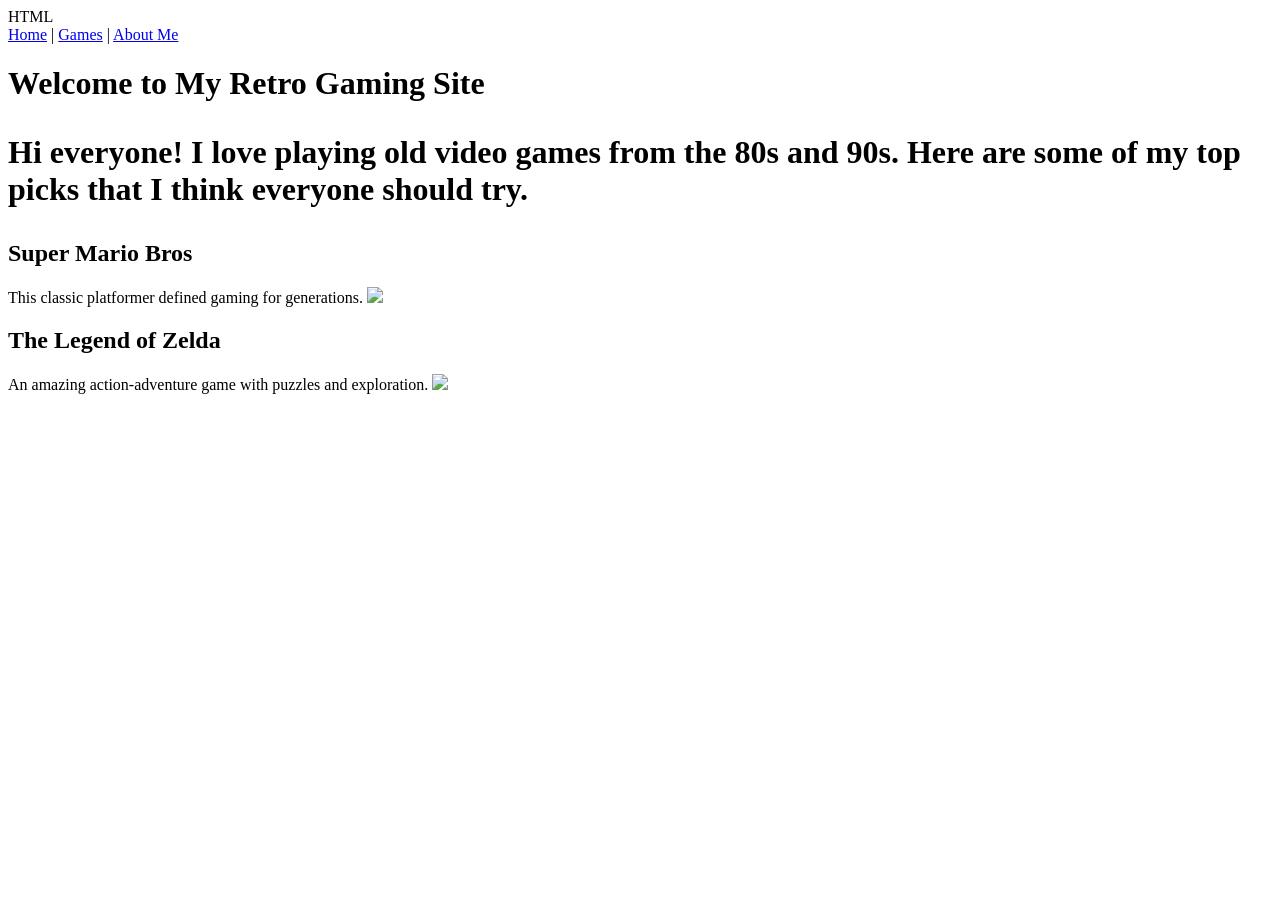
==== w3/index.html @ 87deed55 "Attendance: Broken Code" ====
HTML
<html>
<head>
    <title>My Favorite Retro Games</title>
</head>
<body>

    <div id="menu">
        <a href="#home">Home</a> | 
        <a href="#games">Games</a> | 
        <a href="#about">About Me</a>
    </div>

    <h1>Welcome to My Retro Gaming Site
    
    <p>Hi everyone! I love playing old video games from the 80s and 90s. Here are some of my top picks that I think everyone should try.

    <h2>Super Mario Bros</h2>
    <p>This classic platformer defined gaming for generations.
    <img src="images/mario-bros.jpg">

    <h2>The Legend of Zelda</h2>
    <p>An amazing action-adventure game with puzzles and exploration.
    <img src="images/zelda-cover.jpg">

</body>
</html>
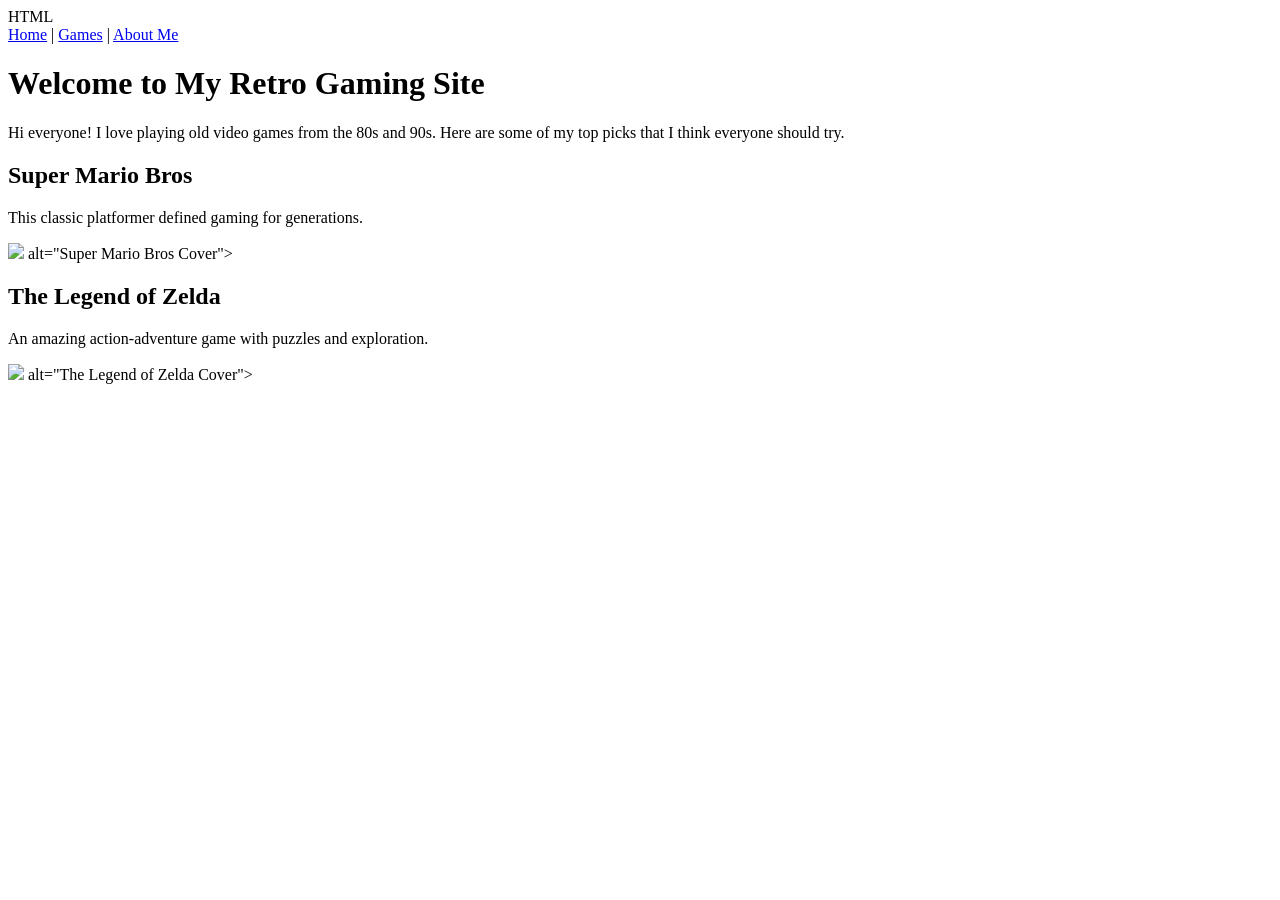
==== commit 2b56c4aa: "Attendance: Created html and fixed validation errors" ====
--- a/w3/index.html
+++ b/w3/index.html
@@ -1,4 +1,6 @@
 HTML
+
+<!DOCTYPE html>
 <html>
 <head>
     <title>My Favorite Retro Games</title>
@@ -11,17 +13,17 @@
         <a href="#about">About Me</a>
     </div>
 
-    <h1>Welcome to My Retro Gaming Site
+    <h1>Welcome to My Retro Gaming Site</h1>
     
-    <p>Hi everyone! I love playing old video games from the 80s and 90s. Here are some of my top picks that I think everyone should try.
+    <p>Hi everyone! I love playing old video games from the 80s and 90s. Here are some of my top picks that I think everyone should try.</p>
 
     <h2>Super Mario Bros</h2>
-    <p>This classic platformer defined gaming for generations.
-    <img src="images/mario-bros.jpg">
+    <p>This classic platformer defined gaming for generations.</p>
+    <img src="images/mario-bros.jpg"> alt="Super Mario Bros Cover">
 
     <h2>The Legend of Zelda</h2>
-    <p>An amazing action-adventure game with puzzles and exploration.
-    <img src="images/zelda-cover.jpg">
+    <p>An amazing action-adventure game with puzzles and exploration.</p>
+    <img src="images/zelda-cover.jpg"> alt="The Legend of Zelda Cover">
 
 </body>
 </html>
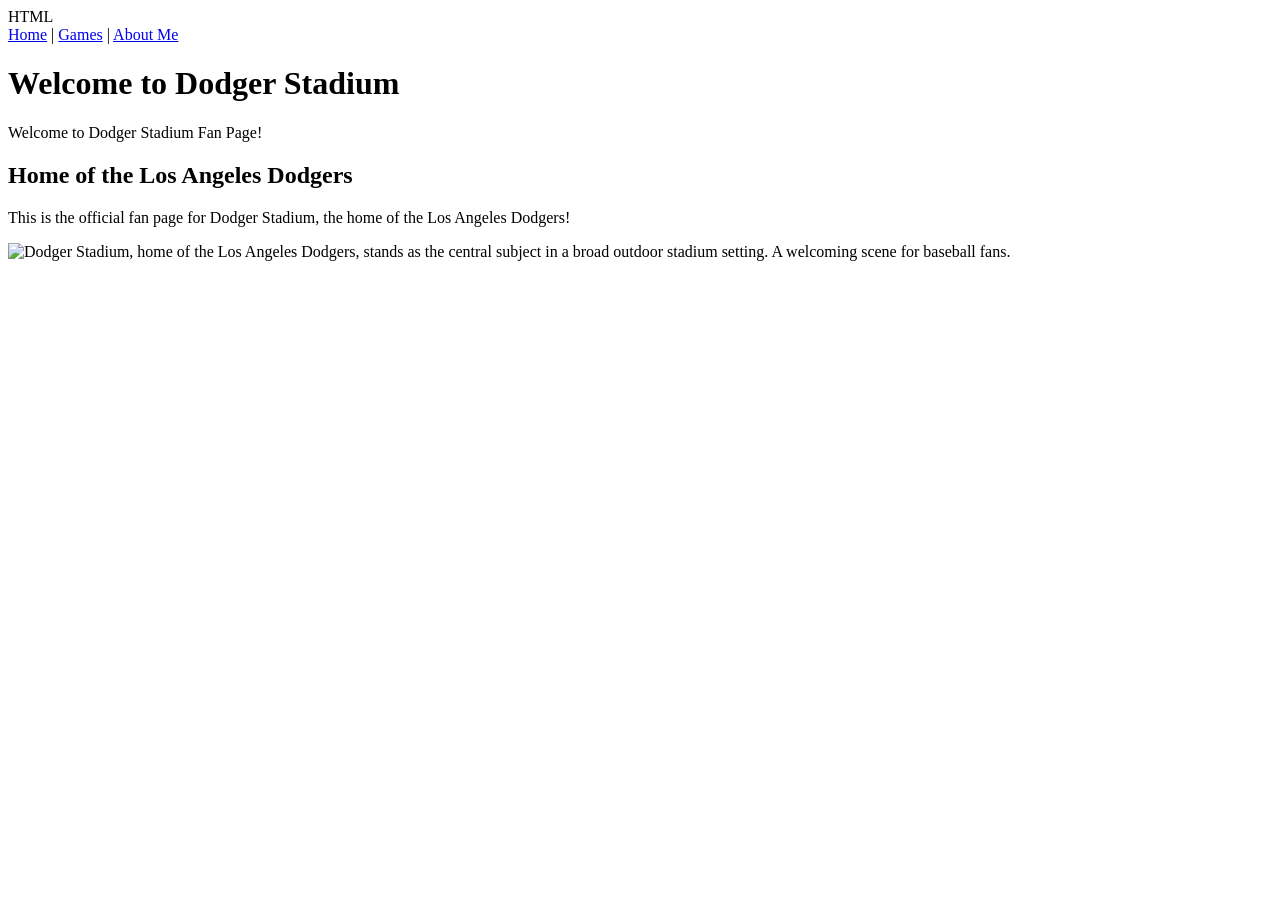
==== commit b89bd5f1: "Attendance: Updated menu to use semantic nav tag" ====
--- a/w3/index.html
+++ b/w3/index.html
@@ -3,27 +3,23 @@
 <!DOCTYPE html>
 <html>
 <head>
-    <title>My Favorite Retro Games</title>
+    <title>Dodgers Stadium</title>
 </head>
 <body>
 
-    <div id="menu">
+    <nav id="menu">
         <a href="#home">Home</a> | 
         <a href="#games">Games</a> | 
         <a href="#about">About Me</a>
-    </div>
+    </nav>
 
-    <h1>Welcome to My Retro Gaming Site</h1>
+    <h1>Welcome to Dodger Stadium</h1>
     
-    <p>Hi everyone! I love playing old video games from the 80s and 90s. Here are some of my top picks that I think everyone should try.</p>
+    <p> Welcome to Dodger Stadium Fan Page!</p>
 
-    <h2>Super Mario Bros</h2>
-    <p>This classic platformer defined gaming for generations.</p>
-    <img src="images/mario-bros.jpg"> alt="Super Mario Bros Cover">
-
-    <h2>The Legend of Zelda</h2>
-    <p>An amazing action-adventure game with puzzles and exploration.</p>
-    <img src="images/zelda-cover.jpg"> alt="The Legend of Zelda Cover">
+    <h2>Home of the Los Angeles Dodgers</h2>
+    <p>This is the official fan page for Dodger Stadium, the home of the Los Angeles Dodgers!</p>
+    <img src="images/dodger-stadium.jpg" alt="Dodger Stadium, home of the Los Angeles Dodgers, stands as the central subject in a broad outdoor stadium setting. A welcoming scene for baseball fans.">
 
 </body>
 </html>
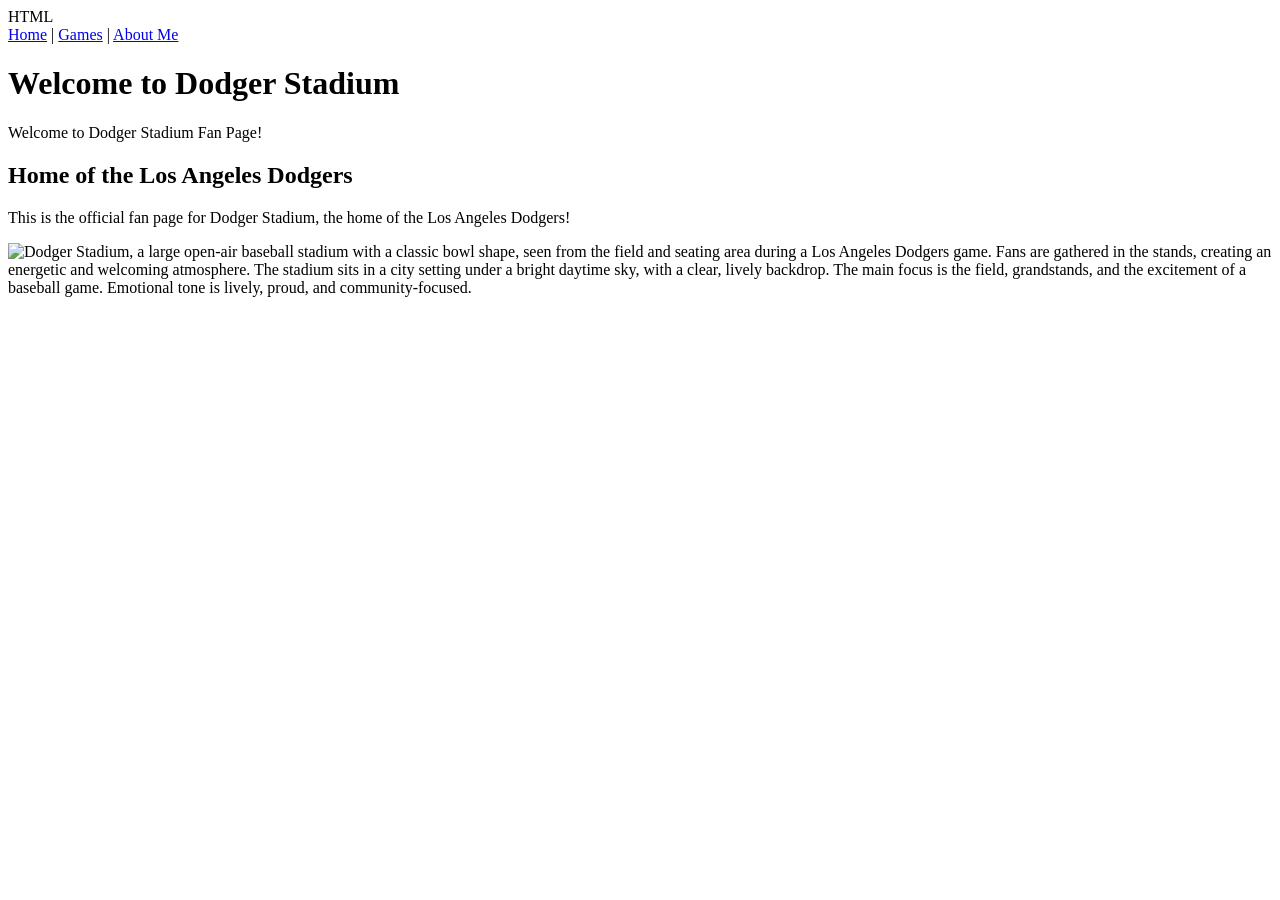
==== commit d52d43e8: "Attendance: Created html and fixed validation errors" ====
--- a/w3/index.html
+++ b/w3/index.html
@@ -9,7 +9,7 @@
 
     <nav id="menu">
         <a href="#home">Home</a> | 
-        <a href="#games">Games</a> | 
+        <a href="#games">Games</a> |    
         <a href="#about">About Me</a>
     </nav>
 
@@ -19,7 +19,7 @@
 
     <h2>Home of the Los Angeles Dodgers</h2>
     <p>This is the official fan page for Dodger Stadium, the home of the Los Angeles Dodgers!</p>
-    <img src="images/dodger-stadium.jpg" alt="Dodger Stadium, home of the Los Angeles Dodgers, stands as the central subject in a broad outdoor stadium setting. A welcoming scene for baseball fans.">
+    <img src="images/dodger-stadium.jpg" alt="Dodger Stadium, a large open-air baseball stadium with a classic bowl shape, seen from the field and seating area during a Los Angeles Dodgers game. Fans are gathered in the stands, creating an energetic and welcoming atmosphere. The stadium sits in a city setting under a bright daytime sky, with a clear, lively backdrop. The main focus is the field, grandstands, and the excitement of a baseball game. Emotional tone is lively, proud, and community-focused.">
 
 </body>
 </html>
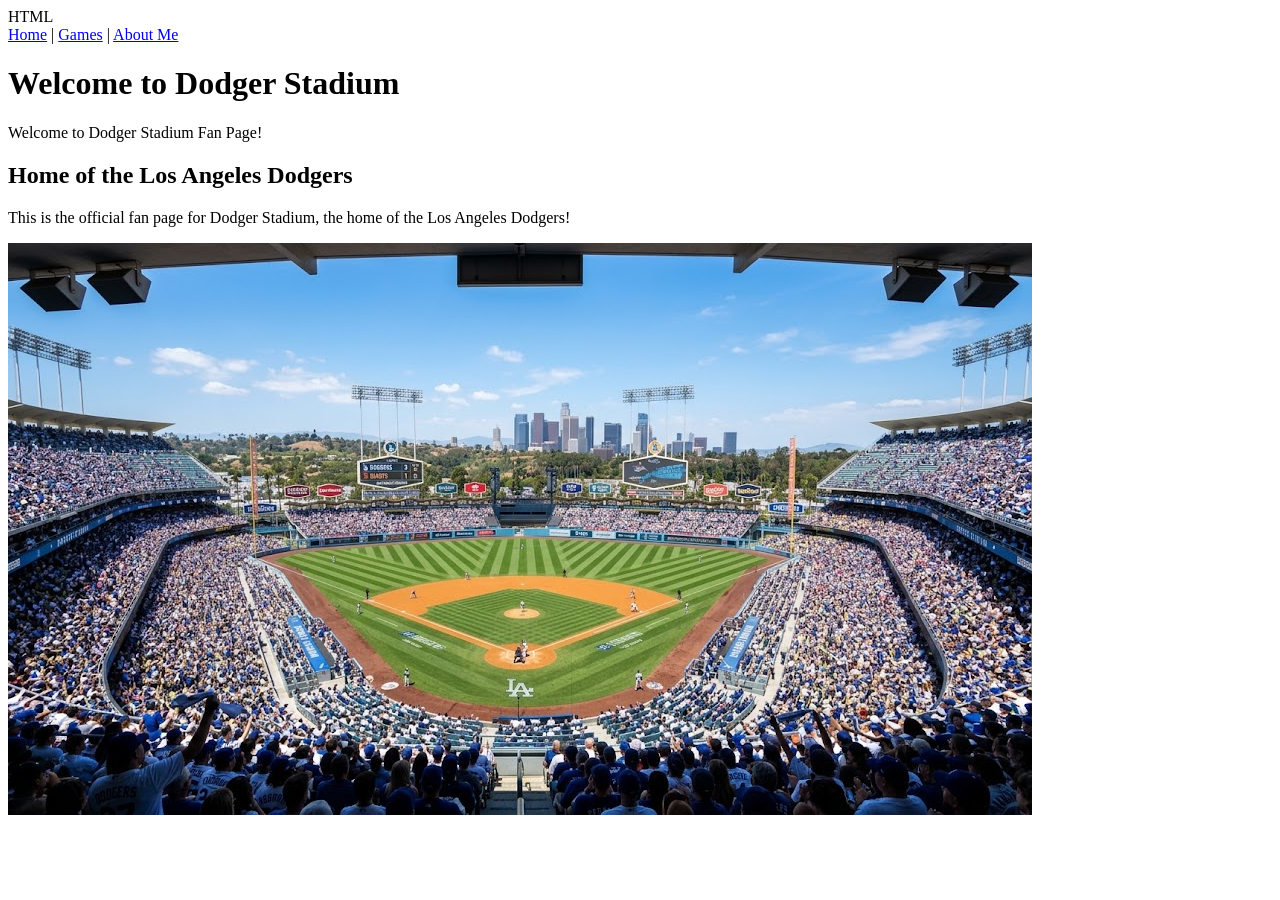
==== commit a0124c54: "Attendance: Updated menu to use semantic nav tag" ====
--- a/w3/index.html
+++ b/w3/index.html
@@ -19,7 +19,7 @@
 
     <h2>Home of the Los Angeles Dodgers</h2>
     <p>This is the official fan page for Dodger Stadium, the home of the Los Angeles Dodgers!</p>
-    <img src="images/dodger-stadium.jpg" alt="Dodger Stadium, a large open-air baseball stadium with a classic bowl shape, seen from the field and seating area during a Los Angeles Dodgers game. Fans are gathered in the stands, creating an energetic and welcoming atmosphere. The stadium sits in a city setting under a bright daytime sky, with a clear, lively backdrop. The main focus is the field, grandstands, and the excitement of a baseball game. Emotional tone is lively, proud, and community-focused.">
-
+    <img src="img/dodger-stadium.jpg" alt="Dodger Stadium, home ballpark of the Los Angeles Dodgers, set among its surrounding grounds.">
+    
 </body>
 </html>
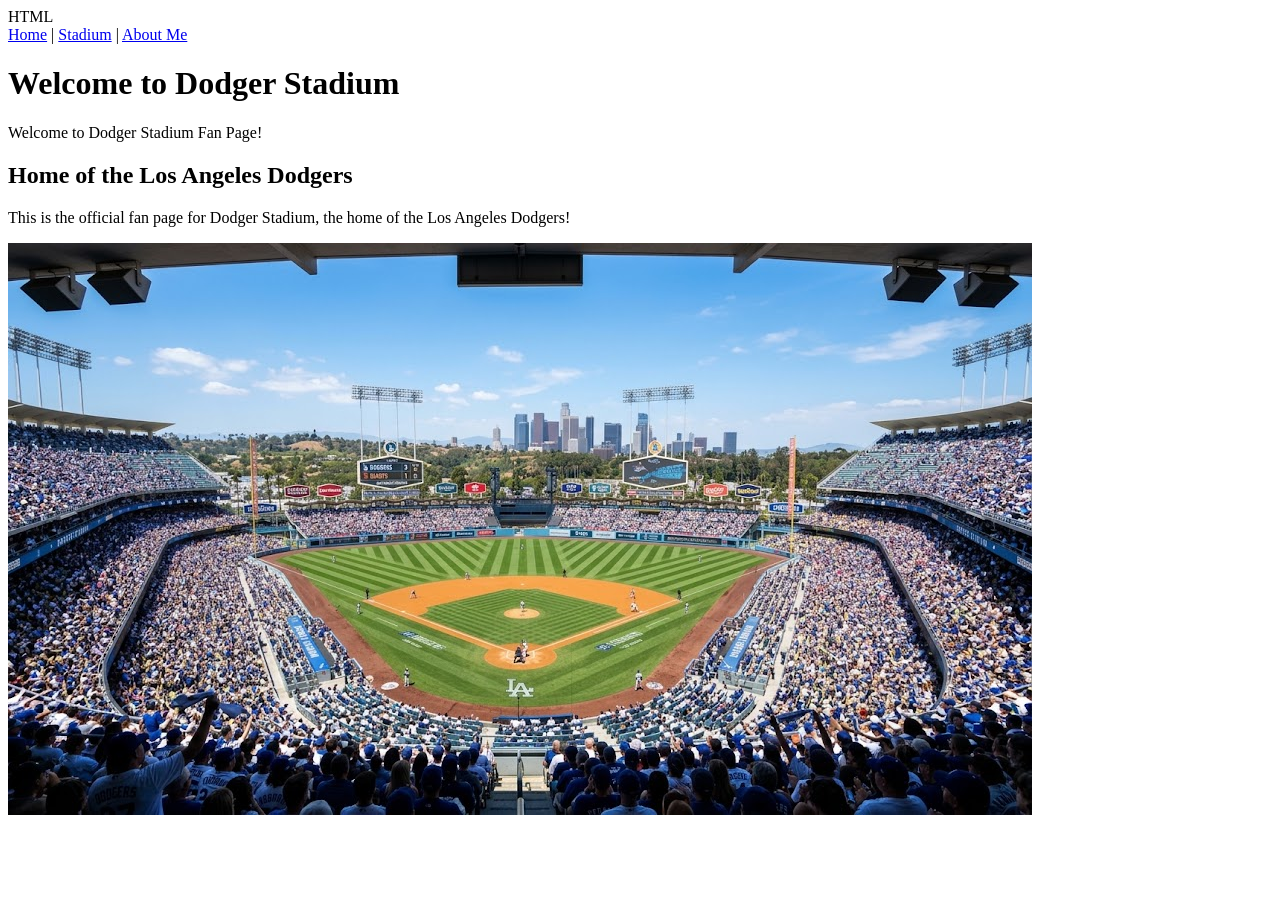
==== commit 376487c6: "setup w3 done" ====
--- a/w3/index.html
+++ b/w3/index.html
@@ -9,7 +9,7 @@
 
     <nav id="menu">
         <a href="#home">Home</a> | 
-        <a href="#games">Games</a> |    
+        <a href="#stadium">Stadium</a> |    
         <a href="#about">About Me</a>
     </nav>
 
